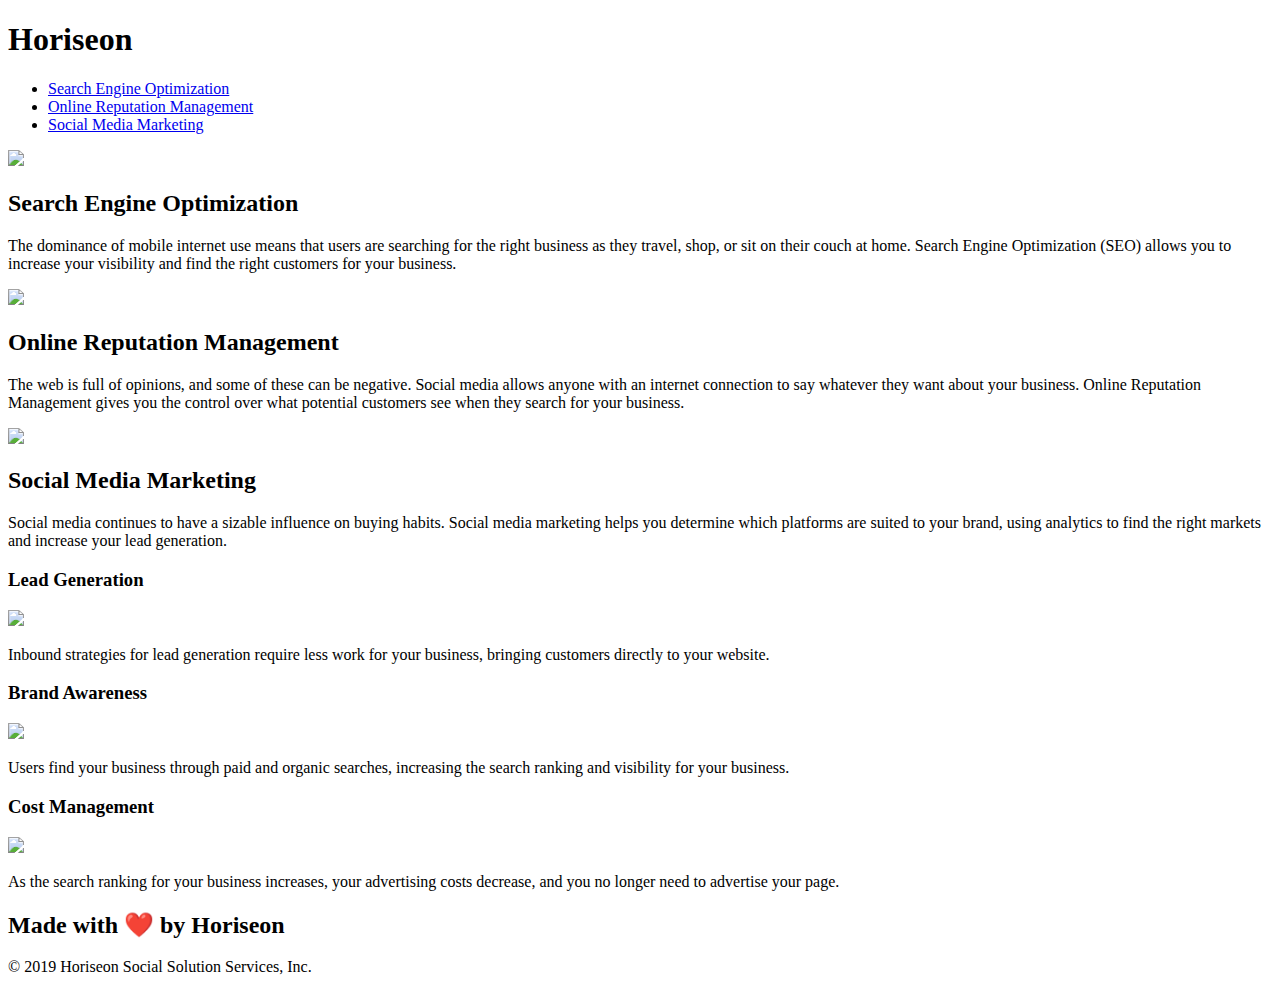
==== horiseon-refactor/index.html @ c83164fd "changed classes from div to nav, changed the title, and added comments" ====
<!DOCTYPE html>
<html lang="en-us">

<head>
    <meta charset="UTF-8" />
    <link rel="stylesheet" href="./assets/css/style.css">
    <title>Horiseon</title>
    <!-- Added title -->
</head>

<body>
    <header class="header">
        <!-- changed div to header -->
        <h1>Hori<span class="seo">seo</span>n</h1>
        <!-- changed div to nav -->
        <nav>
            <ul>
                <li>
                    <a href="#search-engine-optimization">Search Engine Optimization</a>
                </li>
                <li>
                    <a href="#online-reputation-management">Online Reputation Management</a>
                </li>
                <li>
                    <a href="#social-media-marketing">Social Media Marketing</a>
                </li>
            </ul>
        </nav>
    </header>
    <div class="hero"></div>
    <!-- changed div to main -->
    <div class="content">
        <div class="search-engine-optimization">
            <img src="./assets/images/search-engine-optimization.jpg" class="float-left" />
            <h2>Search Engine Optimization</h2>
            <p>
                The dominance of mobile internet use means that users are searching for the right business as they travel, shop, or sit on their couch at home. Search Engine Optimization (SEO) allows you to increase your visibility and find the right customers for your business.
            </p>
        </div>
        <div id="online-reputation-management" class="online-reputation-management">
            <img src="./assets/images/online-reputation-management.jpg" class="float-right" />
            <h2>Online Reputation Management</h2>
            <p>
                The web is full of opinions, and some of these can be negative. Social media allows anyone with an internet connection to say whatever they want about your business. Online Reputation Management gives you the control over what potential customers see when they search for your business.
            </p>
        </div>
        <div id="social-media-marketing" class="social-media-marketing">
            <img src="./assets/images/social-media-marketing.jpg" class="float-left" />
            <h2>Social Media Marketing</h2>
            <p>
                Social media continues to have a sizable influence on buying habits. Social media marketing helps you determine which platforms are suited to your brand, using analytics to find the right markets and increase your lead generation.
            </p>
        </div>
    </div>
    <div class="benefits">
        <div class="benefit-lead">
            <h3>Lead Generation</h3>
            <img src="./assets/images/lead-generation.png" />
            <p>
                Inbound strategies for lead generation require less work for your business, bringing customers directly to your website.
            </p>
        </div>
        <div class="benefit-brand">
            <h3>Brand Awareness</h3>
            <img src="./assets/images/brand-awareness.png" />
            <p>
                Users find your business through paid and organic searches, increasing the search ranking and visibility for your business.
            </p>
        </div>
        <div class="benefit-cost">
            <h3>Cost Management</h3>
            <img src="./assets/images/cost-management.png" />
            <p>
                As the search ranking for your business increases, your advertising costs decrease, and you no longer need to advertise your page.
            </p>
        </div>
    </div>
    <div class="footer">
        <h2>Made with ❤️️ by Horiseon</h2>
        <p>
            &copy; 2019 Horiseon Social Solution Services, Inc.
        </p>
    </div>
</body>

</html>
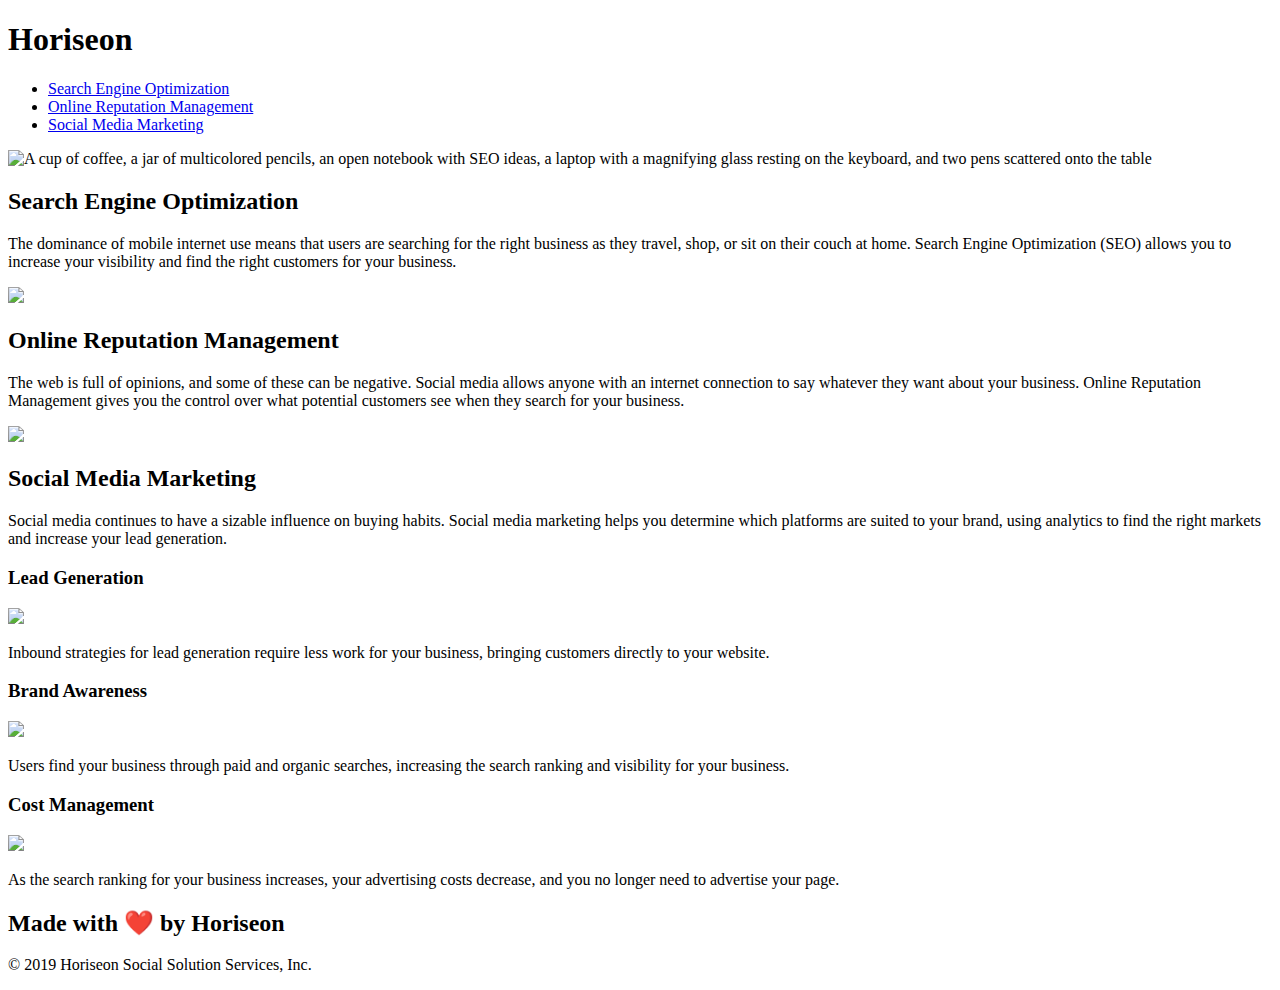
==== commit 9b13ab27: "added comments alt text for clarification on page" ====
--- a/horiseon-refactor/index.html
+++ b/horiseon-refactor/index.html
@@ -29,9 +29,11 @@
     </header>
     <div class="hero"></div>
     <!-- changed div to main -->
-    <div class="content">
-        <div class="search-engine-optimization">
-            <img src="./assets/images/search-engine-optimization.jpg" class="float-left" />
+    <main class="content">
+        <section class="maincontent">
+            <!-- changed div to section -->
+            <img src="./assets/images/search-engine-optimization.jpg" class="float-left" alt="A cup of coffee, a jar of multicolored pencils, an open notebook with SEO ideas, a laptop with a magnifying glass resting on the keyboard, and two pens scattered onto the table"/>
+            <!-- added alt text -->
             <h2>Search Engine Optimization</h2>
             <p>
                 The dominance of mobile internet use means that users are searching for the right business as they travel, shop, or sit on their couch at home. Search Engine Optimization (SEO) allows you to increase your visibility and find the right customers for your business.
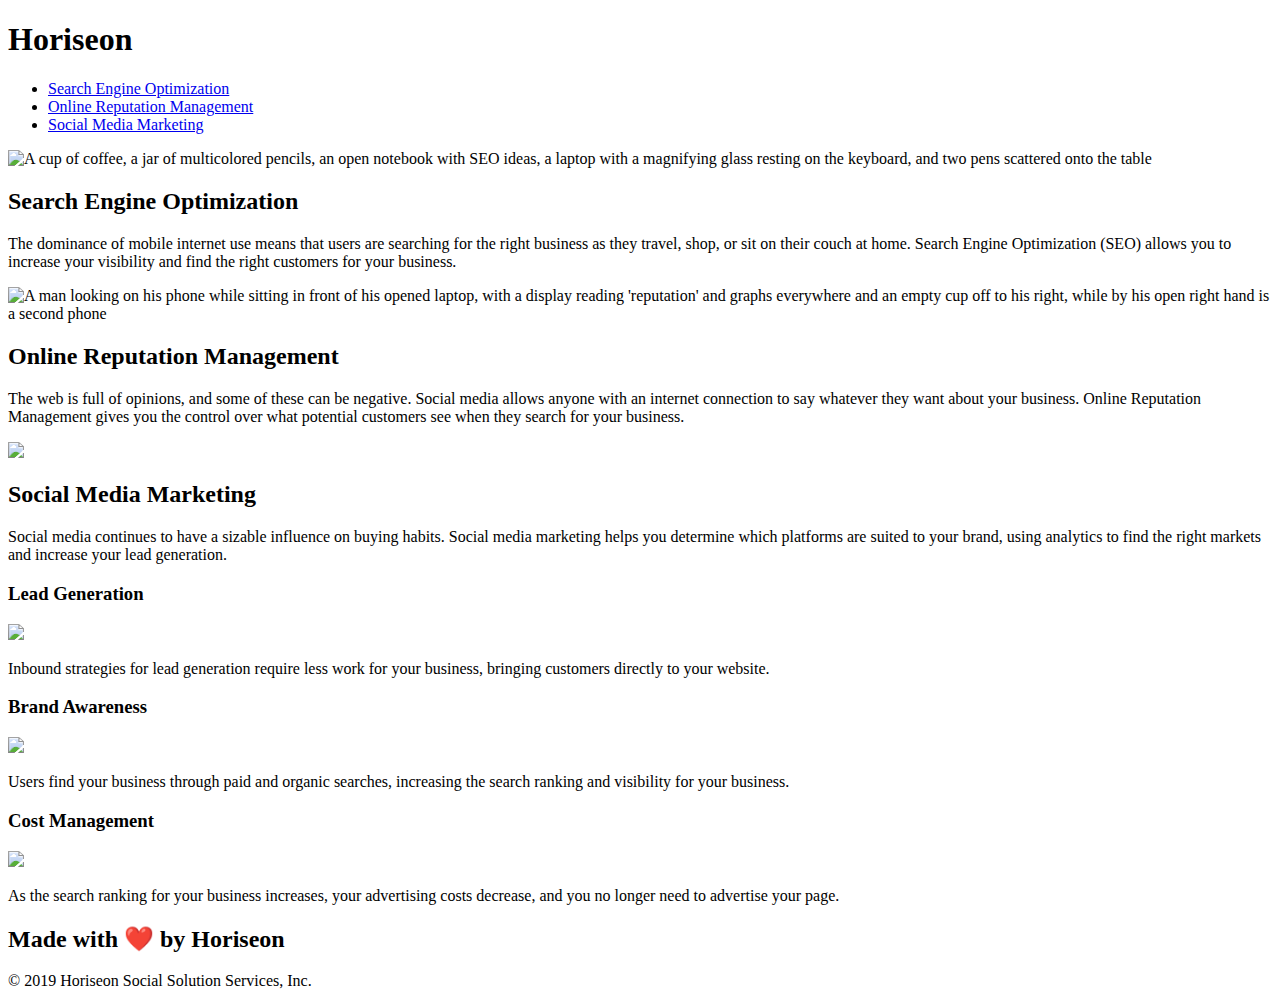
==== commit 7a2a5f21: "added alt text to another article within a section along with a comment" ====
--- a/horiseon-refactor/index.html
+++ b/horiseon-refactor/index.html
@@ -38,9 +38,11 @@
             <p>
                 The dominance of mobile internet use means that users are searching for the right business as they travel, shop, or sit on their couch at home. Search Engine Optimization (SEO) allows you to increase your visibility and find the right customers for your business.
             </p>
-        </div>
-        <div id="online-reputation-management" class="online-reputation-management">
-            <img src="./assets/images/online-reputation-management.jpg" class="float-right" />
+        </section>
+        <section id="online-reputation-management" class="maincontent">
+            <!-- changed div to section -->
+            <img src="./assets/images/online-reputation-management.jpg" class="float-right" alt="A man looking on his phone while sitting in front of his opened laptop, with a display reading 'reputation' and graphs everywhere and an empty cup off to his right, while by his open right hand is a second phone"/>
+            <!-- added alt text -->
             <h2>Online Reputation Management</h2>
             <p>
                 The web is full of opinions, and some of these can be negative. Social media allows anyone with an internet connection to say whatever they want about your business. Online Reputation Management gives you the control over what potential customers see when they search for your business.
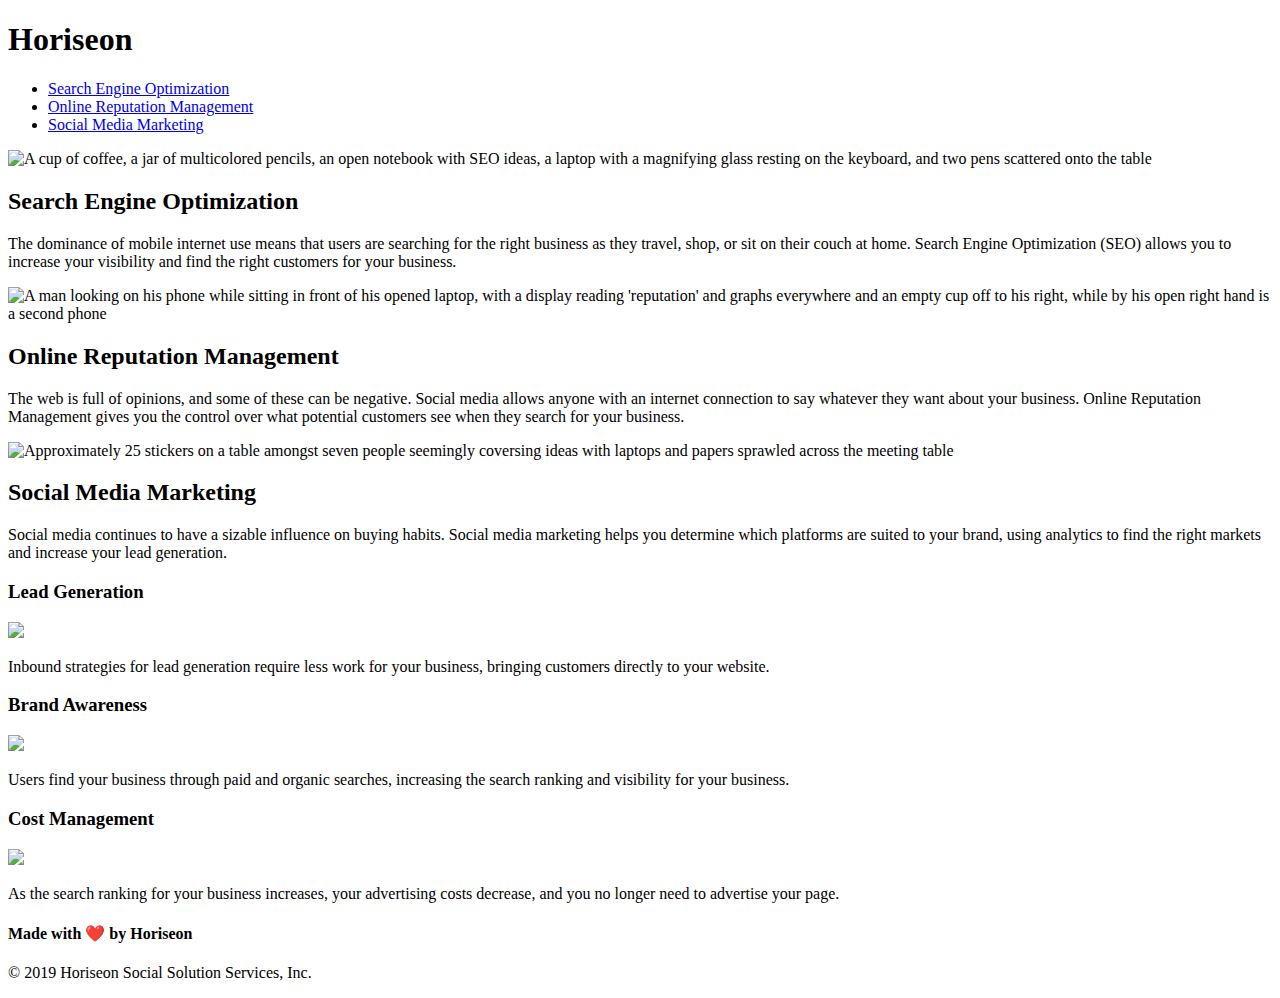
==== commit 71a255f3: "changed divs to articles for clarification on html, added comments for each, and caught a header num" ====
--- a/horiseon-refactor/index.html
+++ b/horiseon-refactor/index.html
@@ -47,44 +47,51 @@
             <p>
                 The web is full of opinions, and some of these can be negative. Social media allows anyone with an internet connection to say whatever they want about your business. Online Reputation Management gives you the control over what potential customers see when they search for your business.
             </p>
-        </div>
-        <div id="social-media-marketing" class="social-media-marketing">
-            <img src="./assets/images/social-media-marketing.jpg" class="float-left" />
+        </section>
+        <section id="social-media-marketing" class="maincontent">
+            <!-- changed div to section -->
+            <img src="./assets/images/social-media-marketing.jpg" class="float-left" alt="Approximately 25 stickers on a table amongst seven people seemingly coversing ideas with laptops and papers sprawled across the meeting table"/>
+            <!-- added alt text -->
             <h2>Social Media Marketing</h2>
             <p>
                 Social media continues to have a sizable influence on buying habits. Social media marketing helps you determine which platforms are suited to your brand, using analytics to find the right markets and increase your lead generation.
             </p>
-        </div>
-    </div>
-    <div class="benefits">
-        <div class="benefit-lead">
+        </section>
+    </main>
+    <aside class="benefits">
+        <!-- changed div to aside -->
+        <article class="benefit-lead">
+            <!-- changed div to article -->
             <h3>Lead Generation</h3>
             <img src="./assets/images/lead-generation.png" />
             <p>
                 Inbound strategies for lead generation require less work for your business, bringing customers directly to your website.
             </p>
-        </div>
-        <div class="benefit-brand">
+        </article>
+        <article class="benefit-brand">
+            <!-- changed div to article -->
             <h3>Brand Awareness</h3>
             <img src="./assets/images/brand-awareness.png" />
             <p>
                 Users find your business through paid and organic searches, increasing the search ranking and visibility for your business.
             </p>
-        </div>
-        <div class="benefit-cost">
+        </article>
+        <article class="benefit-cost">
+            <!-- changed div to article -->
             <h3>Cost Management</h3>
             <img src="./assets/images/cost-management.png" />
             <p>
                 As the search ranking for your business increases, your advertising costs decrease, and you no longer need to advertise your page.
             </p>
-        </div>
-    </div>
-    <div class="footer">
-        <h2>Made with ❤️️ by Horiseon</h2>
+        </article>
+    </aside>
+    <footer class="footer">
+        <!-- changed div to footer -->
+        <h4>Made with ❤️️ by Horiseon</h4>
         <p>
             &copy; 2019 Horiseon Social Solution Services, Inc.
         </p>
-    </div>
+    </footer>
 </body>
 
 </html>
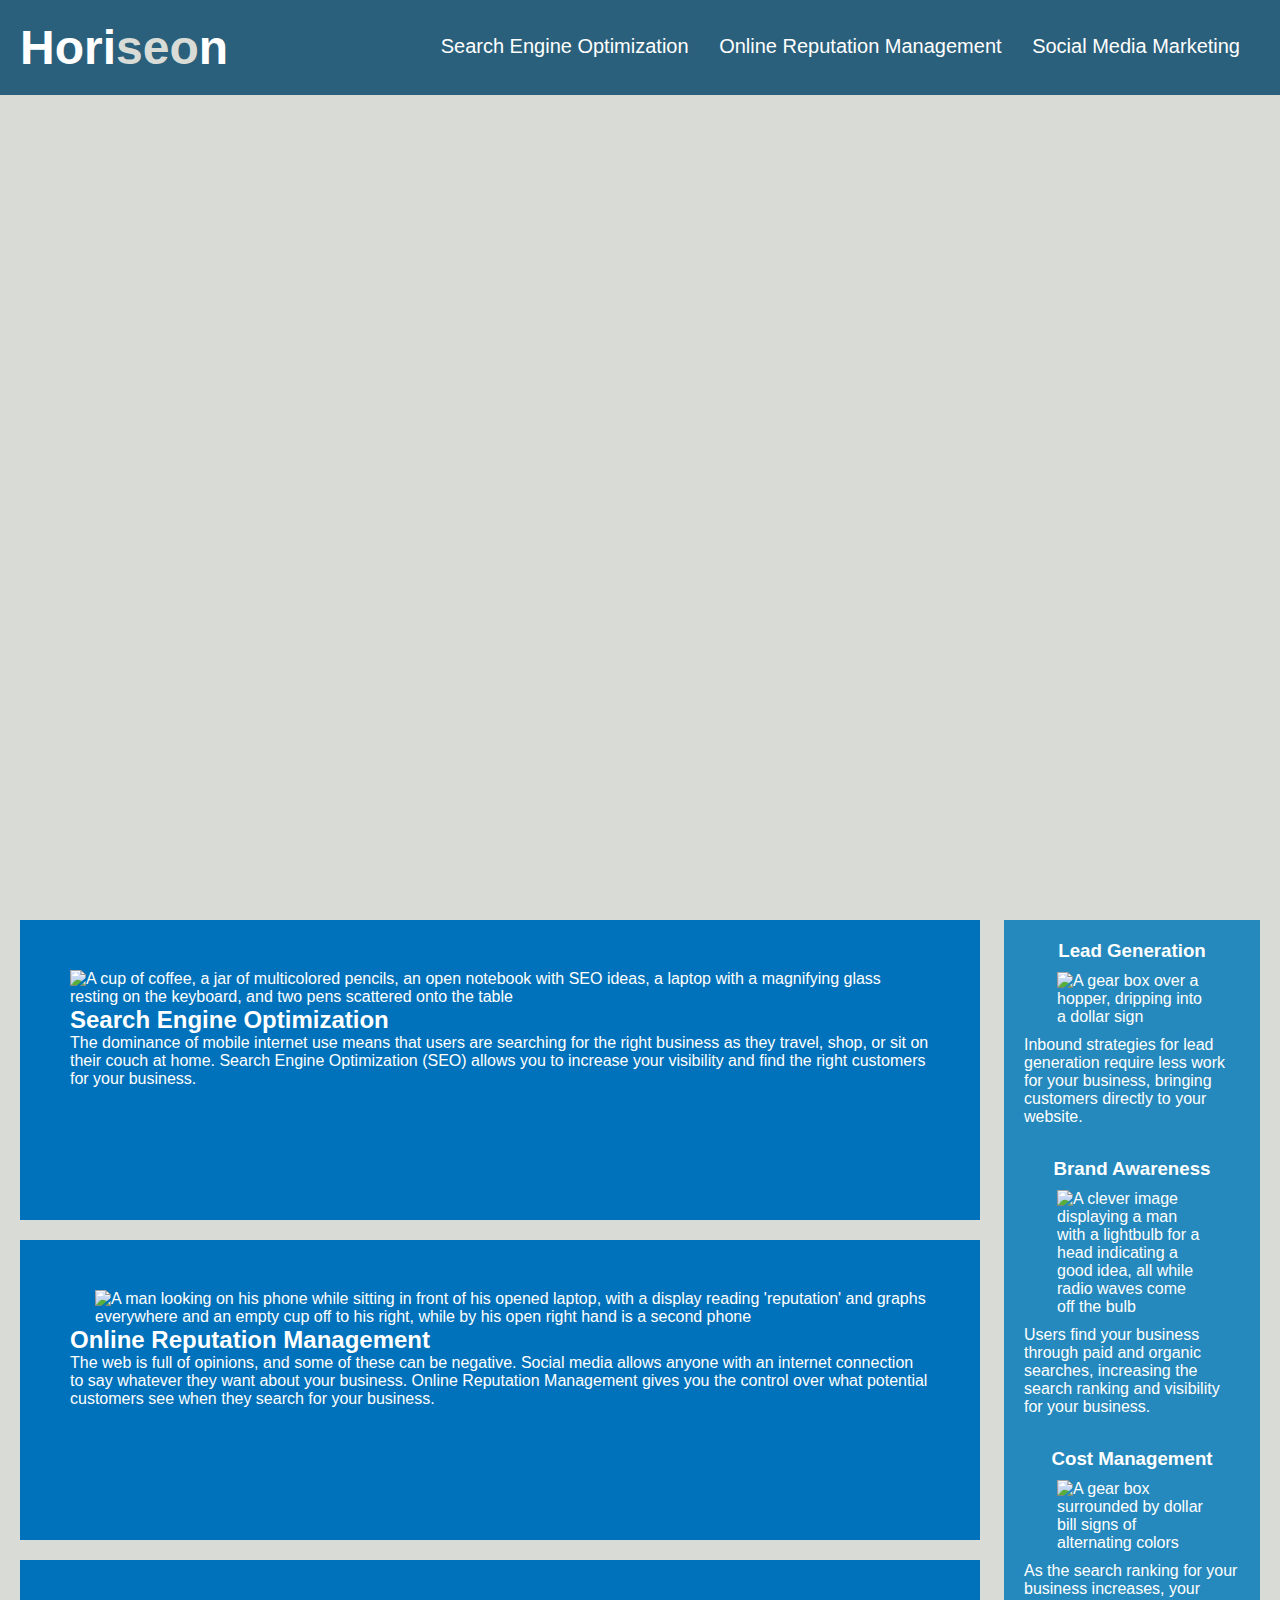
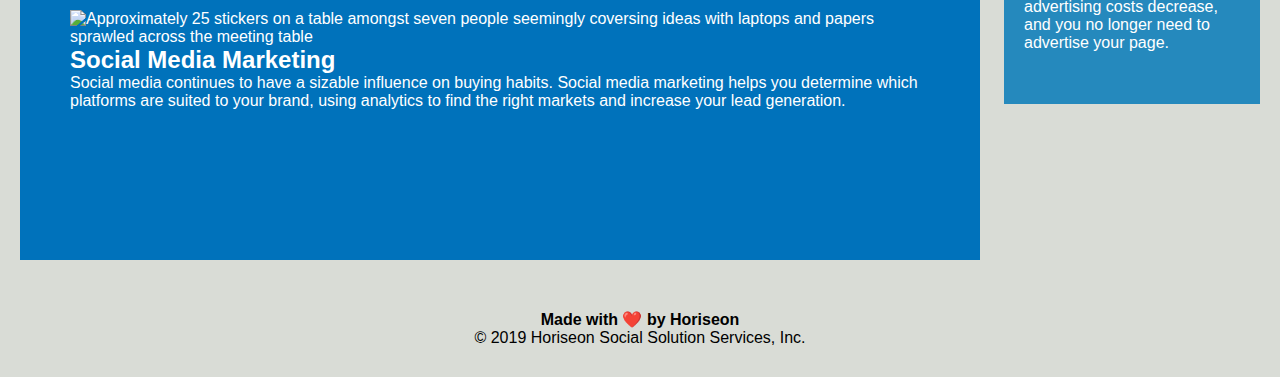
==== commit f3220131: "managed to fix image sources but after drawing comparisons with other colleagues, main and largest i" ====
--- a/horiseon-refactor/index.html
+++ b/horiseon-refactor/index.html
@@ -3,7 +3,7 @@
 
 <head>
     <meta charset="UTF-8" />
-    <link rel="stylesheet" href="./assets/css/style.css">
+    <link rel="stylesheet" href="./style.css">
     <title>Horiseon</title>
     <!-- Added title -->
 </head>
@@ -32,7 +32,7 @@
     <main class="content">
         <section class="maincontent">
             <!-- changed div to section -->
-            <img src="./assets/images/search-engine-optimization.jpg" class="float-left" alt="A cup of coffee, a jar of multicolored pencils, an open notebook with SEO ideas, a laptop with a magnifying glass resting on the keyboard, and two pens scattered onto the table"/>
+            <img src="./images/search-engine-optimization.jpg" class="float-left" alt="A cup of coffee, a jar of multicolored pencils, an open notebook with SEO ideas, a laptop with a magnifying glass resting on the keyboard, and two pens scattered onto the table"/>
             <!-- added alt text -->
             <h2>Search Engine Optimization</h2>
             <p>
@@ -41,7 +41,7 @@
         </section>
         <section id="online-reputation-management" class="maincontent">
             <!-- changed div to section -->
-            <img src="./assets/images/online-reputation-management.jpg" class="float-right" alt="A man looking on his phone while sitting in front of his opened laptop, with a display reading 'reputation' and graphs everywhere and an empty cup off to his right, while by his open right hand is a second phone"/>
+            <img src="./images/online-reputation-management.jpg" class="float-right" alt="A man looking on his phone while sitting in front of his opened laptop, with a display reading 'reputation' and graphs everywhere and an empty cup off to his right, while by his open right hand is a second phone"/>
             <!-- added alt text -->
             <h2>Online Reputation Management</h2>
             <p>
@@ -50,7 +50,7 @@
         </section>
         <section id="social-media-marketing" class="maincontent">
             <!-- changed div to section -->
-            <img src="./assets/images/social-media-marketing.jpg" class="float-left" alt="Approximately 25 stickers on a table amongst seven people seemingly coversing ideas with laptops and papers sprawled across the meeting table"/>
+            <img src="./images/social-media-marketing.jpg" class="float-left" alt="Approximately 25 stickers on a table amongst seven people seemingly coversing ideas with laptops and papers sprawled across the meeting table"/>
             <!-- added alt text -->
             <h2>Social Media Marketing</h2>
             <p>
@@ -60,26 +60,29 @@
     </main>
     <aside class="benefits">
         <!-- changed div to aside -->
-        <article class="benefit-lead">
+        <article class="benefit">
             <!-- changed div to article -->
             <h3>Lead Generation</h3>
-            <img src="./assets/images/lead-generation.png" />
+            <img src="./images/lead-generation.png" alt="A gear box over a hopper, dripping into a dollar sign"/>
+            <!-- added alt text -->
             <p>
                 Inbound strategies for lead generation require less work for your business, bringing customers directly to your website.
             </p>
         </article>
-        <article class="benefit-brand">
+        <article class="benefit">
             <!-- changed div to article -->
             <h3>Brand Awareness</h3>
-            <img src="./assets/images/brand-awareness.png" />
+            <img src="./images/brand-awareness.png" alt="A clever image displaying a man with a lightbulb for a head indicating a good idea, all while radio waves come off the bulb"/>
+            <!-- added alt text -->
             <p>
                 Users find your business through paid and organic searches, increasing the search ranking and visibility for your business.
             </p>
         </article>
-        <article class="benefit-cost">
+        <article class="benefit">
             <!-- changed div to article -->
             <h3>Cost Management</h3>
-            <img src="./assets/images/cost-management.png" />
+            <img src="./images/cost-management.png" alt="A gear box surrounded by dollar bill signs of alternating colors"/>
+            <!-- added alt text -->
             <p>
                 As the search ranking for your business increases, your advertising costs decrease, and you no longer need to advertise your page.
             </p>
--- a/horiseon-refactor/style.css
+++ b/horiseon-refactor/style.css
@@ -0,0 +1,154 @@
+* {
+    box-sizing: border-box;
+    padding: 0;
+    margin: 0;
+}
+
+body {
+    background-color: #d9dcd6;
+}
+
+.header {
+    padding: 20px;
+    font-family: 'Trebuchet MS', 'Lucida Sans Unicode', 'Lucida Grande', 'Lucida Sans', Arial, sans-serif;
+    background-color: #2a607c;
+    color: #ffffff;
+}
+
+.header h1 {
+    display: inline-block;
+    font-size: 48px;
+}
+
+.header h1 .seo {
+    color: #d9dcd6;
+}
+/* changed div to nav */
+.header nav {
+    padding-top: 15px;
+    margin-right: 20px;
+    float: right;
+    font-family: 'Gill Sans', 'Gill Sans MT', Calibri, 'Trebuchet MS', sans-serif;
+    font-size: 20px;
+}
+/* changed div to nav */
+.header nav ul {
+    list-style-type: none;
+}
+/* changed div to nav */
+.header nav ul li {
+    display: inline-block;
+    margin-left: 25px;
+}
+
+a {
+    color: #ffffff;
+    text-decoration: none;
+}
+
+p {
+    font-size: 16px;
+}
+
+.hero {
+    height: 800px;
+    width: 100%;
+    margin-bottom: 25px;
+    background-image: url("../images/digital-marketing-meeting.jpg");
+    background-size: cover;
+    background-position: center;
+}
+
+.float-left {
+    float: left;
+    margin-right: 25px;
+}
+
+.float-right {
+    float: right;
+    margin-left: 25px;
+}
+
+.content {
+    width: 75%;
+    display: inline-block;
+    margin-left: 20px;
+}
+
+.benefits {
+    margin-right: 20px;
+    padding: 20px;
+    clear: both;
+    float: right;
+    width: 20%;
+    height: 100%;
+    font-family: 'Gill Sans', 'Gill Sans MT', Calibri, 'Trebuchet MS', sans-serif;
+    background-color: #2589bd;
+}
+
+.benefit {
+    margin-bottom: 32px;
+    color: #ffffff;
+}
+/* in html changed classes to benefit and consolidated css */
+
+.benefit h3 {
+    margin-bottom: 10px;
+    text-align: center;
+}
+/* in html changed classes to benefit and consolidated css */
+
+.benefit img {
+    display: block;
+    margin: 10px auto;
+    max-width: 150px;
+}
+/* changed class in html to main content to consolidate css */
+
+.maincontent {
+    margin-bottom: 20px;
+    padding: 50px;
+    height: 300px;
+    font-family: 'Gill Sans', 'Gill Sans MT', Calibri, 'Trebuchet MS', sans-serif;
+    background-color: #0072bb;
+    color: #ffffff;
+}
+/* in html changed classes to maincontent and consolidated css */
+
+.maincontent img {
+    max-height: 200px;
+}
+/* in html changed classes to maincontent and consolidated css */
+.online-reputation-management img {
+    max-height: 200px;
+}
+
+.social-media-marketing img {
+    max-height: 200px;
+}
+
+.search-engine-optimization h2 {
+    margin-bottom: 20px;
+    font-size: 36px;
+}
+
+.online-reputation-management h2 {
+    margin-bottom: 20px;
+    font-size: 36px;
+}
+
+.social-media-marketing h2 {
+    margin-bottom: 20px;
+    font-size: 36px;
+}
+
+.footer {
+    padding: 30px;
+    clear: both;
+    font-family: 'Trebuchet MS', 'Lucida Sans Unicode', 'Lucida Grande', 'Lucida Sans', Arial, sans-serif;
+    text-align: center;
+}
+
+.footer h2 {
+    font-size: 20px;
+}
